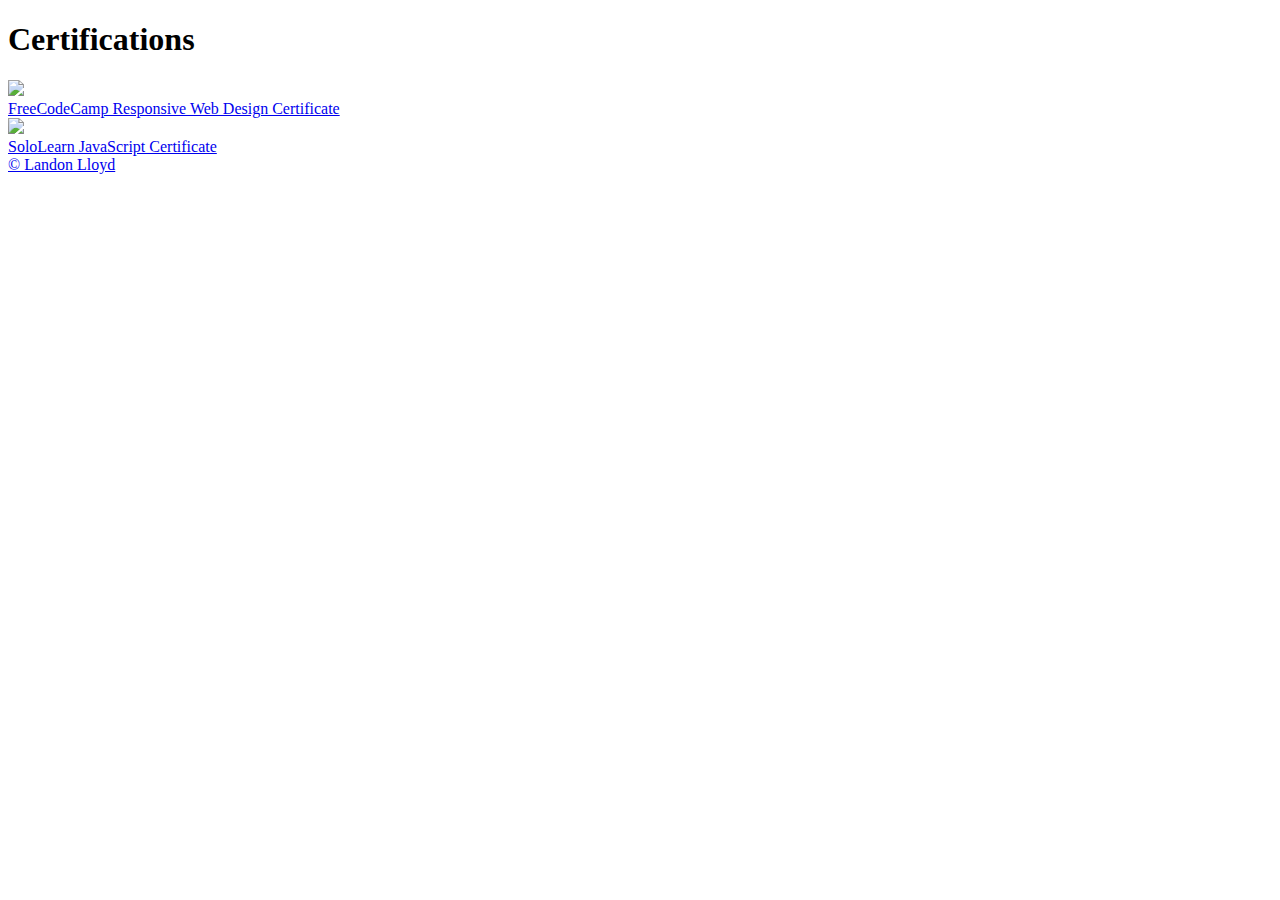
==== Certificates/cert.html @ fd52c54c "Create cert.html" ====
<!DOCTYPE html>
<html>
  <head>
    <title>Certifications</title>
    <link rel="stylesheet" type="text/css" href="cert.css">
  </head>
  <body>
    <h1 id="title">Certifications</h1>
    <div id="container">
    <div class="grid-div">
    <a href="https://www.freecodecamp.org/landonlloyd"><img src="rwd.png"><figcaption>FreeCodeCamp Responsive Web Design Certificate</figcaption></a>
    </div>
    <div class="grid-div">
    <a href="https://www.sololearn.com/Profile/18773650"><img src="solojs.jpg"><figcaption>SoloLearn JavaScript Certificate</figcaption></a>
    </div>
    </div>
  <footer><a href="https://landonlloyd.github.io/">&copy; Landon Lloyd</a></footer>
  </body>
</html>
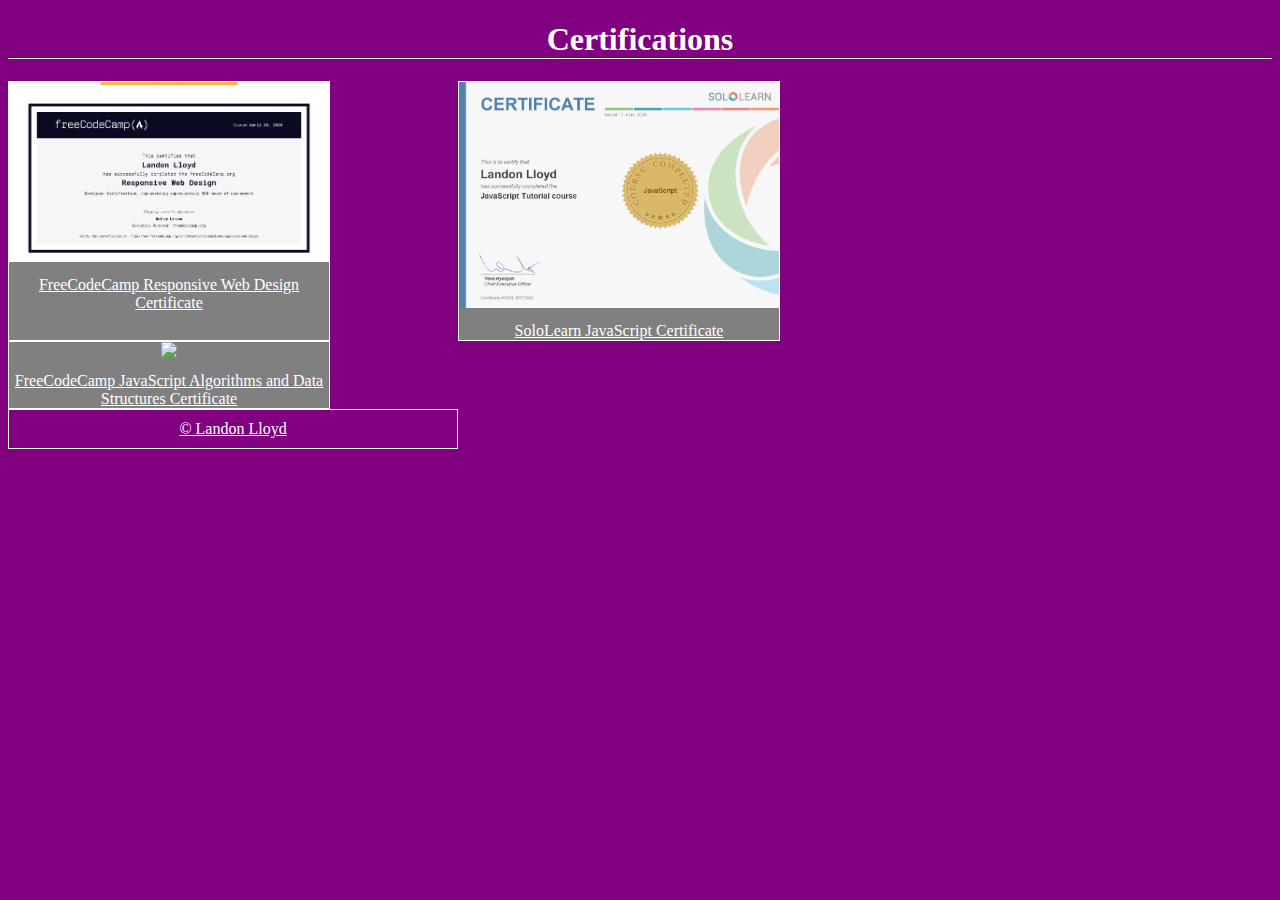
==== commit 925df5ac: "Update cert.html" ====
--- a/Certificates/cert.html
+++ b/Certificates/cert.html
@@ -8,11 +8,13 @@
     <h1 id="title">Certifications</h1>
     <div id="container">
     <div class="grid-div">
-    <a href="https://www.freecodecamp.org/landonlloyd"><img src="rwd.png"><figcaption>FreeCodeCamp Responsive Web Design Certificate</figcaption></a>
+    <a href="https://www.freecodecamp.org/certification/landonlloyd/responsive-web-design"><img src="rwd.png"><figcaption>FreeCodeCamp Responsive Web Design Certificate</figcaption></a>
     </div>
     <div class="grid-div">
     <a href="https://www.sololearn.com/Profile/18773650"><img src="solojs.jpg"><figcaption>SoloLearn JavaScript Certificate</figcaption></a>
     </div>
+      <div class="grid-div">
+        <a href="https://www.freecodecamp.org/certification/landonlloyd/javascript-algorithms-and-data-structures"><img src="jsads.png"><figcaption>FreeCodeCamp JavaScript Algorithms and Data Structures Certificate</figcaption>
     </div>
   <footer><a href="https://landonlloyd.github.io/">&copy; Landon Lloyd</a></footer>
   </body>
--- a/Certificates/cert.css
+++ b/Certificates/cert.css
@@ -0,0 +1,37 @@
+body{
+  background-color: purple;
+  color: white;
+  text-align: center;
+}
+
+img{
+  width: 25vw;
+  height: auto;
+  padding-bottom: 10px;
+}
+
+a{
+  color: white;
+}
+
+footer{
+  border: 1px solid white;
+  padding: 10px;
+}
+
+.grid-div{
+  height: auto;
+  width: 25vw;
+  background-color: gray;
+  border: 1px solid white;
+}
+
+#container{
+  display: grid;
+  grid-template-columns: 50vh 50vh;
+  margin-bottom: 5vh;
+}
+
+#title{
+  border-bottom: 1px solid white;
+}
